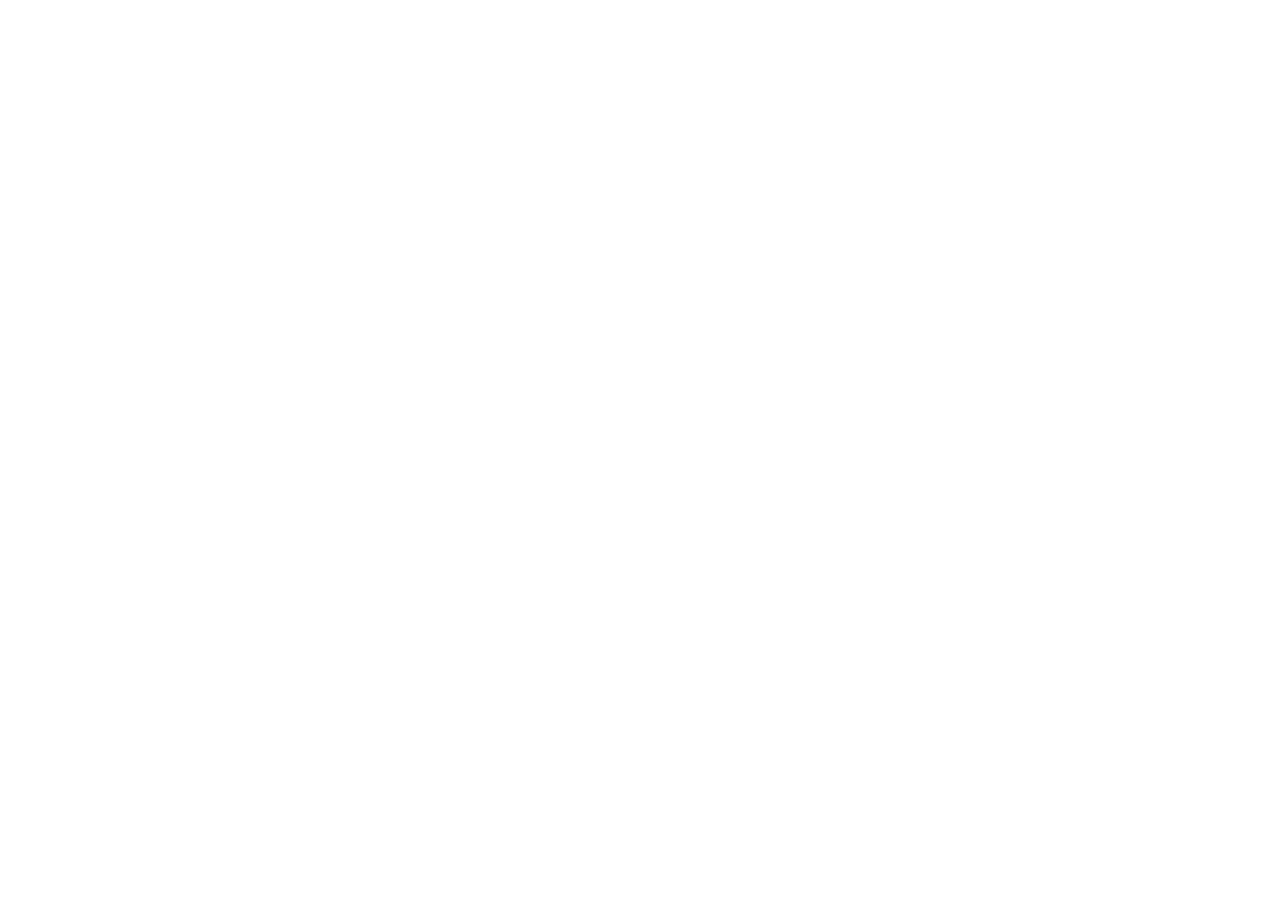
==== index.html @ 360a52f6 "js 跳转" ====
<!doctype html>
<html>
  <head>
    <script>
      location.href = "https://github.com/tomayday/MyBlog/issues?state=open";
    </script>
    <meta charset="utf-8">
    <meta http-equiv="X-UA-Compatible" content="chrome=1">
    <title>Myblog by tomayday</title>
    <link rel="stylesheet" href="stylesheets/styles.css">
    <link rel="stylesheet" href="stylesheets/pygment_trac.css">
    <script src="https://ajax.googleapis.com/ajax/libs/jquery/1.7.1/jquery.min.js"></script>
    <script src="javascripts/main.js"></script>
    <!--[if lt IE 9]>
      <script src="//html5shiv.googlecode.com/svn/trunk/html5.js"></script>
    <![endif]-->
    <meta name="viewport" content="width=device-width, initial-scale=1, user-scalable=no">

  </head>
  <body>

      <header>
        <h1>Myblog</h1>
        <p>我的博客。</p>
      </header>

      <div id="banner">
        <span id="logo"></span>

        <a href="https://github.com/tomayday/MyBlog" class="button fork"><strong>View On GitHub</strong></a>
        <div class="downloads">
          <span>Downloads:</span>
          <ul>
            <li><a href="https://github.com/tomayday/MyBlog/zipball/master" class="button">ZIP</a></li>
            <li><a href="https://github.com/tomayday/MyBlog/tarball/master" class="button">TAR</a></li>
          </ul>
        </div>
      </div><!-- end banner -->

    <div class="wrapper">
      <nav>
        <ul></ul>
      </nav>
      <section>
        <h2>
<a name="hello-everyone-this-is-my-blog-and-my-name-is-balababal" class="anchor" href="#hello-everyone-this-is-my-blog-and-my-name-is-balababal"><span class="octicon octicon-link"></span></a>Hello, everyone, this is my blog, and my name is balababal~~~</h2>

<h1></h1>

<p>作者：小果
文章列表：<a href="https://github.com/tomayday/MyBlog/issues?state=open">issue</a></p>
      </section>
      <footer>
        <p>Project maintained by <a href="https://github.com/tomayday">tomayday</a></p>
        <p><small>Hosted on GitHub Pages &mdash; Theme by <a href="https://twitter.com/michigangraham">mattgraham</a></small></p>
      </footer>
    </div>
    <!--[if !IE]><script>fixScale(document);</script><![endif]-->
              <script type="text/javascript">
            var gaJsHost = (("https:" == document.location.protocol) ? "https://ssl." : "http://www.");
            document.write(unescape("%3Cscript src='" + gaJsHost + "google-analytics.com/ga.js' type='text/javascript'%3E%3C/script%3E"));
          </script>
          <script type="text/javascript">
            try {
              var pageTracker = _gat._getTracker("UA-44627934-1");
            pageTracker._trackPageview();
            } catch(err) {}
          </script>

  </body>
</html>
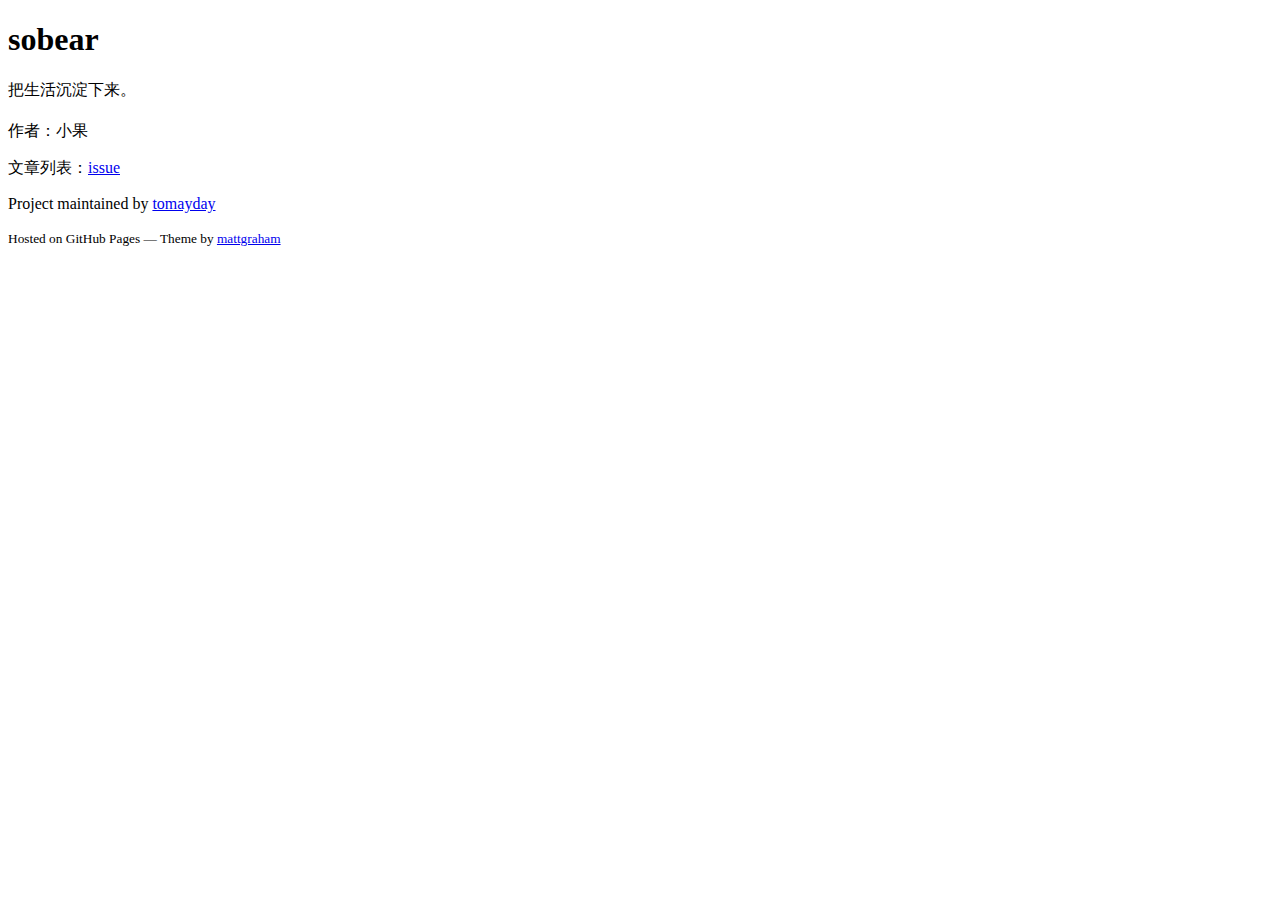
==== commit 9541c431: "modify title" ====
--- a/index.html
+++ b/index.html
@@ -1,71 +1,48 @@
 <!doctype html>
 <html>
   <head>
-    <script>
-      location.href = "https://github.com/tomayday/MyBlog/issues?state=open";
-    </script>
     <meta charset="utf-8">
-    <meta http-equiv="X-UA-Compatible" content="chrome=1">
-    <title>Myblog by tomayday</title>
+    <title>sobear-沉淀生活</title>
     <link rel="stylesheet" href="stylesheets/styles.css">
-    <link rel="stylesheet" href="stylesheets/pygment_trac.css">
     <script src="https://ajax.googleapis.com/ajax/libs/jquery/1.7.1/jquery.min.js"></script>
     <script src="javascripts/main.js"></script>
     <!--[if lt IE 9]>
       <script src="//html5shiv.googlecode.com/svn/trunk/html5.js"></script>
     <![endif]-->
-    <meta name="viewport" content="width=device-width, initial-scale=1, user-scalable=no">
-
   </head>
   <body>
-
-      <header>
-        <h1>Myblog</h1>
-        <p>我的博客。</p>
-      </header>
-
-      <div id="banner">
-        <span id="logo"></span>
-
-        <a href="https://github.com/tomayday/MyBlog" class="button fork"><strong>View On GitHub</strong></a>
-        <div class="downloads">
-          <span>Downloads:</span>
-          <ul>
-            <li><a href="https://github.com/tomayday/MyBlog/zipball/master" class="button">ZIP</a></li>
-            <li><a href="https://github.com/tomayday/MyBlog/tarball/master" class="button">TAR</a></li>
-          </ul>
-        </div>
-      </div><!-- end banner -->
+    <header>
+      <h1>sobear</h1>
+      <p>把生活沉淀下来。</p>
+    </header>
 
     <div class="wrapper">
       <nav>
         <ul></ul>
       </nav>
       <section>
-        <h2>
-<a name="hello-everyone-this-is-my-blog-and-my-name-is-balababal" class="anchor" href="#hello-everyone-this-is-my-blog-and-my-name-is-balababal"><span class="octicon octicon-link"></span></a>Hello, everyone, this is my blog, and my name is balababal~~~</h2>
-
-<h1></h1>
-
-<p>作者：小果
-文章列表：<a href="https://github.com/tomayday/MyBlog/issues?state=open">issue</a></p>
+        <h2></h2>
+        <p>作者：小果</p>
+        <p>文章列表：<a href="https://github.com/tomayday/MyBlog/issues?state=open">issue</a></p>
       </section>
       <footer>
         <p>Project maintained by <a href="https://github.com/tomayday">tomayday</a></p>
-        <p><small>Hosted on GitHub Pages &mdash; Theme by <a href="https://twitter.com/michigangraham">mattgraham</a></small></p>
+        <p>
+          <small>Hosted on GitHub Pages &mdash; Theme by <a href="https://twitter.com/michigangraham">mattgraham</a></small>
+        </p>
       </footer>
     </div>
+
     <!--[if !IE]><script>fixScale(document);</script><![endif]-->
-              <script type="text/javascript">
-            var gaJsHost = (("https:" == document.location.protocol) ? "https://ssl." : "http://www.");
-            document.write(unescape("%3Cscript src='" + gaJsHost + "google-analytics.com/ga.js' type='text/javascript'%3E%3C/script%3E"));
-          </script>
-          <script type="text/javascript">
-            try {
-              var pageTracker = _gat._getTracker("UA-44627934-1");
-            pageTracker._trackPageview();
-            } catch(err) {}
-          </script>
-
+    <script type="text/javascript">
+      var gaJsHost = (("https:" == document.location.protocol) ? "https://ssl." : "http://www.");
+      document.write(unescape("%3Cscript src='" + gaJsHost + "google-analytics.com/ga.js' type='text/javascript'%3E%3C/script%3E"));
+    </script>
+    <script type="text/javascript">
+      try {
+        var pageTracker = _gat._getTracker("UA-44627934-1");
+        pageTracker._trackPageview();
+      } catch(err) {}
+    </script>
   </body>
 </html>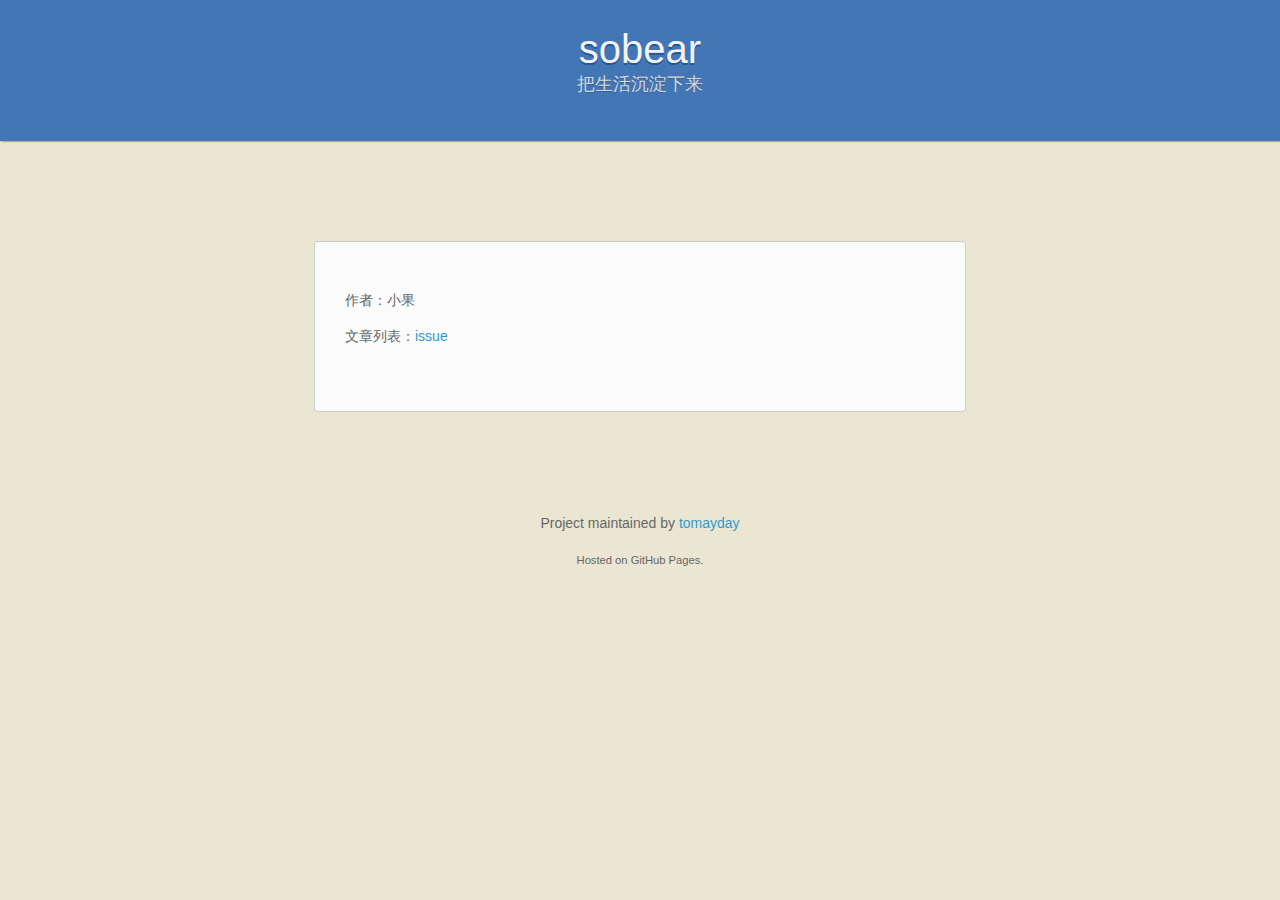
==== commit 92636f7b: "修改样式" ====
--- a/index.html
+++ b/index.html
@@ -4,45 +4,40 @@
     <meta charset="utf-8">
     <title>sobear-沉淀生活</title>
     <link rel="stylesheet" href="stylesheets/styles.css">
-    <script src="https://ajax.googleapis.com/ajax/libs/jquery/1.7.1/jquery.min.js"></script>
+    <script src="http://cdn.staticfile.org/jquery/2.0.3/jquery.min.js"></script>
     <script src="javascripts/main.js"></script>
     <!--[if lt IE 9]>
-      <script src="//html5shiv.googlecode.com/svn/trunk/html5.js"></script>
+      <script src="http://cdn.staticfile.org/html5shiv/r29/html5.min.js"></script>
     <![endif]-->
   </head>
   <body>
-    <header>
+    <header class="header">
       <h1>sobear</h1>
-      <p>把生活沉淀下来。</p>
+      <p>把生活沉淀下来</p>
     </header>
 
-    <div class="wrapper">
-      <nav>
-        <ul></ul>
-      </nav>
-      <section>
+    <div class="content">
+      <section class="content-main">
         <h2></h2>
         <p>作者：小果</p>
         <p>文章列表：<a href="https://github.com/tomayday/MyBlog/issues?state=open">issue</a></p>
       </section>
-      <footer>
-        <p>Project maintained by <a href="https://github.com/tomayday">tomayday</a></p>
-        <p>
-          <small>Hosted on GitHub Pages &mdash; Theme by <a href="https://twitter.com/michigangraham">mattgraham</a></small>
-        </p>
-      </footer>
     </div>
 
-    <!--[if !IE]><script>fixScale(document);</script><![endif]-->
-    <script type="text/javascript">
-      var gaJsHost = (("https:" == document.location.protocol) ? "https://ssl." : "http://www.");
-      document.write(unescape("%3Cscript src='" + gaJsHost + "google-analytics.com/ga.js' type='text/javascript'%3E%3C/script%3E"));
-    </script>
-    <script type="text/javascript">
-      try {
-        var pageTracker = _gat._getTracker("UA-44627934-1");
-        pageTracker._trackPageview();
-      } catch(err) {}
+    <footer class="footer">
+      <p>Project maintained by <a href="https://github.com/tomayday">tomayday</a></p>
+      <p><small>Hosted on GitHub Pages.</small></p>
+    </footer>
+
+    <script>
+      (function(i,s,o,g,r,a,m){i['GoogleAnalyticsObject']=r;i[r]=i[r]||function(){
+        (i[r].q=i[r].q||[]).push(arguments)},i[r].l=1*new Date();a=s.createElement(o),
+        m=s.getElementsByTagName(o)[0];a.async=1;a.src=g;m.parentNode.insertBefore(a,m)
+      })(window,document,'script','//www.google-analytics.com/analytics.js','ga');
+
+      ga('create', 'UA-44627934-1', 'sobear.me');
+      ga('send', 'pageview');
+
     </script>
   </body>
 </html>--- a/stylesheets/styles.css
+++ b/stylesheets/styles.css
@@ -0,0 +1,476 @@
+/*! normalize.css v2.1.3 | MIT License | git.io/normalize */
+
+/* ==========================================================================
+   HTML5 display definitions
+   ========================================================================== */
+
+/**
+ * Correct `block` display not defined in IE 8/9.
+ */
+
+article,
+aside,
+details,
+figcaption,
+figure,
+footer,
+header,
+hgroup,
+main,
+nav,
+section,
+summary {
+    display: block;
+}
+
+/**
+ * Correct `inline-block` display not defined in IE 8/9.
+ */
+
+audio,
+canvas,
+video {
+    display: inline-block;
+}
+
+/**
+ * Prevent modern browsers from displaying `audio` without controls.
+ * Remove excess height in iOS 5 devices.
+ */
+
+audio:not([controls]) {
+    display: none;
+    height: 0;
+}
+
+/**
+ * Address `[hidden]` styling not present in IE 8/9.
+ * Hide the `template` element in IE, Safari, and Firefox < 22.
+ */
+
+[hidden],
+template {
+    display: none;
+}
+
+/* ==========================================================================
+   Base
+   ========================================================================== */
+
+/**
+ * 1. Set default font family to sans-serif.
+ * 2. Prevent iOS text size adjust after orientation change, without disabling
+ *    user zoom.
+ */
+
+html {
+    font-family: sans-serif; /* 1 */
+    -ms-text-size-adjust: 100%; /* 2 */
+    -webkit-text-size-adjust: 100%; /* 2 */
+}
+
+/**
+ * Remove default margin.
+ */
+
+body {
+    margin: 0;
+}
+
+/* ==========================================================================
+   Links
+   ========================================================================== */
+
+/**
+ * Remove the gray background color from active links in IE 10.
+ */
+
+a {
+    background: transparent;
+}
+
+/**
+ * Address `outline` inconsistency between Chrome and other browsers.
+ */
+
+a:focus {
+    outline: thin dotted;
+}
+
+/**
+ * Improve readability when focused and also mouse hovered in all browsers.
+ */
+
+a:active,
+a:hover {
+    outline: 0;
+}
+
+/* ==========================================================================
+   Typography
+   ========================================================================== */
+
+/**
+ * Address variable `h1` font-size and margin within `section` and `article`
+ * contexts in Firefox 4+, Safari 5, and Chrome.
+ */
+
+h1 {
+    font-size: 2em;
+    margin: 0.67em 0;
+}
+
+/**
+ * Address styling not present in IE 8/9, Safari 5, and Chrome.
+ */
+
+abbr[title] {
+    border-bottom: 1px dotted;
+}
+
+/**
+ * Address style set to `bolder` in Firefox 4+, Safari 5, and Chrome.
+ */
+
+b,
+strong {
+    font-weight: bold;
+}
+
+/**
+ * Address styling not present in Safari 5 and Chrome.
+ */
+
+dfn {
+    font-style: italic;
+}
+
+/**
+ * Address differences between Firefox and other browsers.
+ */
+
+hr {
+    -moz-box-sizing: content-box;
+    box-sizing: content-box;
+    height: 0;
+}
+
+/**
+ * Address styling not present in IE 8/9.
+ */
+
+mark {
+    background: #ff0;
+    color: #000;
+}
+
+/**
+ * Correct font family set oddly in Safari 5 and Chrome.
+ */
+
+code,
+kbd,
+pre,
+samp {
+    font-family: monospace, serif;
+    font-size: 1em;
+}
+
+/**
+ * Improve readability of pre-formatted text in all browsers.
+ */
+
+pre {
+    white-space: pre-wrap;
+}
+
+/**
+ * Set consistent quote types.
+ */
+
+q {
+    quotes: "\201C" "\201D" "\2018" "\2019";
+}
+
+/**
+ * Address inconsistent and variable font size in all browsers.
+ */
+
+small {
+    font-size: 80%;
+}
+
+/**
+ * Prevent `sub` and `sup` affecting `line-height` in all browsers.
+ */
+
+sub,
+sup {
+    font-size: 75%;
+    line-height: 0;
+    position: relative;
+    vertical-align: baseline;
+}
+
+sup {
+    top: -0.5em;
+}
+
+sub {
+    bottom: -0.25em;
+}
+
+/* ==========================================================================
+   Embedded content
+   ========================================================================== */
+
+/**
+ * Remove border when inside `a` element in IE 8/9.
+ */
+
+img {
+    border: 0;
+}
+
+/**
+ * Correct overflow displayed oddly in IE 9.
+ */
+
+svg:not(:root) {
+    overflow: hidden;
+}
+
+/* ==========================================================================
+   Figures
+   ========================================================================== */
+
+/**
+ * Address margin not present in IE 8/9 and Safari 5.
+ */
+
+figure {
+    margin: 0;
+}
+
+/* ==========================================================================
+   Forms
+   ========================================================================== */
+
+/**
+ * Define consistent border, margin, and padding.
+ */
+
+fieldset {
+    border: 1px solid #c0c0c0;
+    margin: 0 2px;
+    padding: 0.35em 0.625em 0.75em;
+}
+
+/**
+ * 1. Correct `color` not being inherited in IE 8/9.
+ * 2. Remove padding so people aren't caught out if they zero out fieldsets.
+ */
+
+legend {
+    border: 0; /* 1 */
+    padding: 0; /* 2 */
+}
+
+/**
+ * 1. Correct font family not being inherited in all browsers.
+ * 2. Correct font size not being inherited in all browsers.
+ * 3. Address margins set differently in Firefox 4+, Safari 5, and Chrome.
+ */
+
+button,
+input,
+select,
+textarea {
+    font-family: inherit; /* 1 */
+    font-size: 100%; /* 2 */
+    margin: 0; /* 3 */
+}
+
+/**
+ * Address Firefox 4+ setting `line-height` on `input` using `!important` in
+ * the UA stylesheet.
+ */
+
+button,
+input {
+    line-height: normal;
+}
+
+/**
+ * Address inconsistent `text-transform` inheritance for `button` and `select`.
+ * All other form control elements do not inherit `text-transform` values.
+ * Correct `button` style inheritance in Chrome, Safari 5+, and IE 8+.
+ * Correct `select` style inheritance in Firefox 4+ and Opera.
+ */
+
+button,
+select {
+    text-transform: none;
+}
+
+/**
+ * 1. Avoid the WebKit bug in Android 4.0.* where (2) destroys native `audio`
+ *    and `video` controls.
+ * 2. Correct inability to style clickable `input` types in iOS.
+ * 3. Improve usability and consistency of cursor style between image-type
+ *    `input` and others.
+ */
+
+button,
+html input[type="button"], /* 1 */
+input[type="reset"],
+input[type="submit"] {
+    -webkit-appearance: button; /* 2 */
+    cursor: pointer; /* 3 */
+}
+
+/**
+ * Re-set default cursor for disabled elements.
+ */
+
+button[disabled],
+html input[disabled] {
+    cursor: default;
+}
+
+/**
+ * 1. Address box sizing set to `content-box` in IE 8/9/10.
+ * 2. Remove excess padding in IE 8/9/10.
+ */
+
+input[type="checkbox"],
+input[type="radio"] {
+    box-sizing: border-box; /* 1 */
+    padding: 0; /* 2 */
+}
+
+/**
+ * 1. Address `appearance` set to `searchfield` in Safari 5 and Chrome.
+ * 2. Address `box-sizing` set to `border-box` in Safari 5 and Chrome
+ *    (include `-moz` to future-proof).
+ */
+
+input[type="search"] {
+    -webkit-appearance: textfield; /* 1 */
+    -moz-box-sizing: content-box;
+    -webkit-box-sizing: content-box; /* 2 */
+    box-sizing: content-box;
+}
+
+/**
+ * Remove inner padding and search cancel button in Safari 5 and Chrome
+ * on OS X.
+ */
+
+input[type="search"]::-webkit-search-cancel-button,
+input[type="search"]::-webkit-search-decoration {
+    -webkit-appearance: none;
+}
+
+/**
+ * Remove inner padding and border in Firefox 4+.
+ */
+
+button::-moz-focus-inner,
+input::-moz-focus-inner {
+    border: 0;
+    padding: 0;
+}
+
+/**
+ * 1. Remove default vertical scrollbar in IE 8/9.
+ * 2. Improve readability and alignment in all browsers.
+ */
+
+textarea {
+    overflow: auto; /* 1 */
+    vertical-align: top; /* 2 */
+}
+
+/* ==========================================================================
+   Tables
+   ========================================================================== */
+
+/**
+ * Remove most spacing between table cells.
+ */
+
+table {
+    border-collapse: collapse;
+    border-spacing: 0;
+}
+
+/*normalize end*/
+body {
+  font: 14px/22px "Helvetica Neue", Helvetica, Arial, sans-serif;
+  color: #666;
+  font-weight: 300;
+  margin: 0px;
+  padding: 0px 0 20px 0px;
+  background: url(../images/body-background.png) #eae6d1;
+}
+
+a {
+  text-decoration: none;
+  color: #3399cc;
+  font-weight: 400;
+}
+
+.header {
+  padding: 25px 20px 40px 20px;
+  margin: 0;
+  text-align: center;
+  background: url(../images/background.png) #4276b6;
+  -moz-box-shadow: 1px 0px 2px rgba(0, 0, 0, 0.75);
+  -webkit-box-shadow: 1px 0px 2px rgba(0, 0, 0, 0.75);
+  -o-box-shadow: 1px 0px 2px rgba(0, 0, 0, 0.75);
+  box-shadow: 1px 0px 2px rgba(0, 0, 0, 0.75);
+  -webkit-font-smoothing: antialiased;
+  min-height: 76px;
+  color: #fff;
+}
+
+.header h1 {
+  font: 40px/48px "Helvetica Neue", Helvetica, Arial, sans-serif;
+  color: #f3f3f3;
+  text-shadow: 0px 2px 0px #235796;
+  margin: 0px;
+}
+
+.header p {
+  color: #d8d8d8;
+  text-shadow: rgba(0, 0, 0, 0.2) 0 1px 0;
+  font-size: 18px;
+  margin: 0px;
+}
+
+.content {
+
+}
+.content-main {
+  width: 590px;
+  padding: 30px 30px 50px 30px;
+  margin: 100px auto;
+  position: relative;
+  background: #fbfbfb;
+  -moz-border-radius: 3px;
+  -webkit-border-radius: 3px;
+  -o-border-radius: 3px;
+  -ms-border-radius: 3px;
+  -khtml-border-radius: 3px;
+  border-radius: 3px;
+  border: 1px solid #cbcbcb;
+}
+
+
+.footer {
+  text-align: center;
+  margin: 20px auto;
+  width: 100%;
+}
+
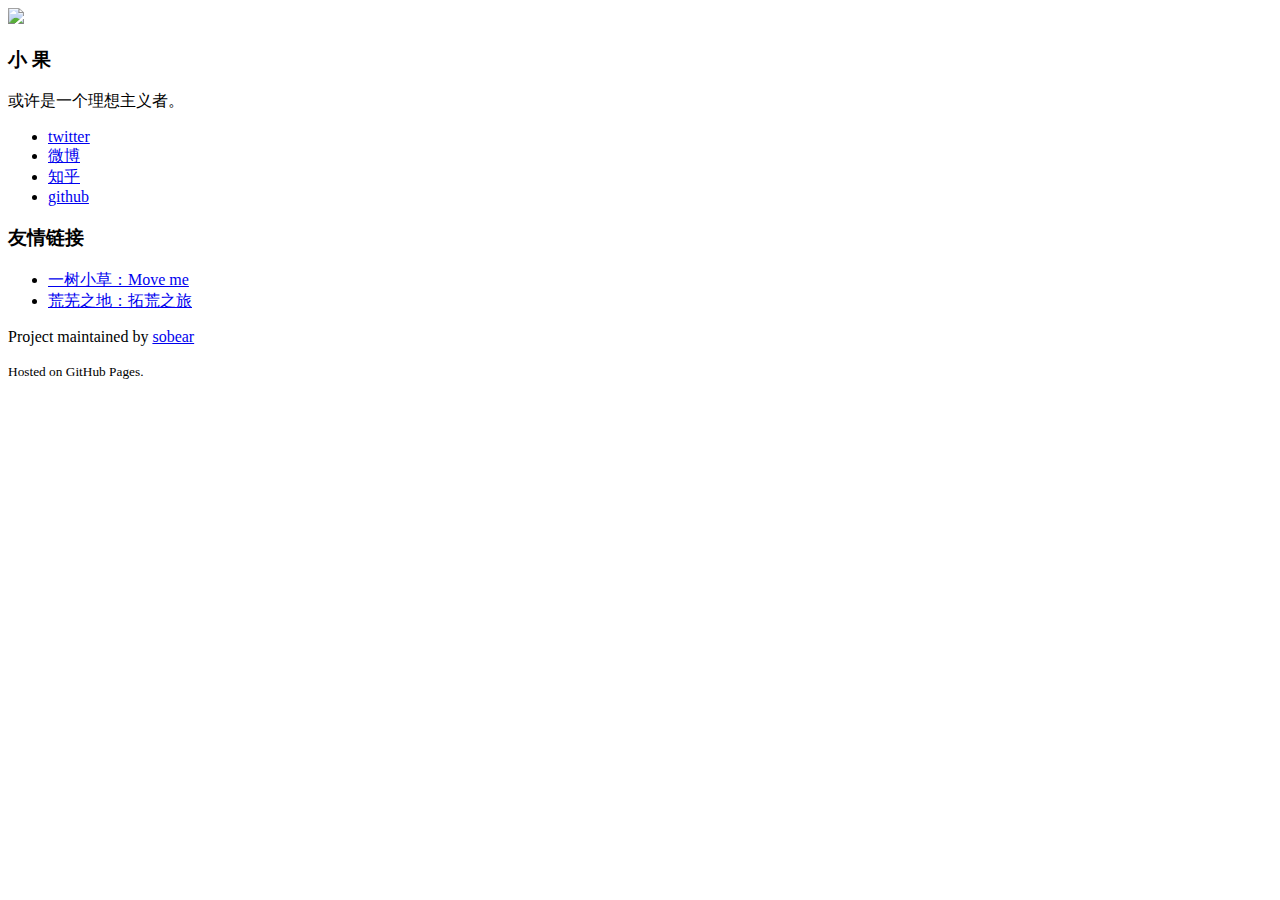
==== commit 33e3641a: "添加跟踪代码" ====
--- a/index.html
+++ b/index.html
@@ -2,33 +2,84 @@
 <html>
   <head>
     <meta charset="utf-8">
-    <title>sobear-沉淀生活</title>
-    <link rel="stylesheet" href="stylesheets/styles.css">
-    <script src="http://cdn.staticfile.org/jquery/2.0.3/jquery.min.js"></script>
-    <script src="javascripts/main.js"></script>
+    <meta http-equiv="X-UA-Compatible" content="IE=edge,chrome=1" />
+    <meta name ="viewport" content ="initial-scale=1, maximum-scale=3, minimum-scale=1, user-scalable=no">
+
+    <title>小果的个人主页</title>
+    <link rel="stylesheet" href="index.css">
     <!--[if lt IE 9]>
       <script src="http://cdn.staticfile.org/html5shiv/r29/html5.min.js"></script>
     <![endif]-->
+    <script type="text/javascript" src="http://cdn.staticfile.org/jquery/2.1.0/jquery.min.js"></script>
   </head>
   <body>
-    <header class="header">
-      <h1>sobear</h1>
-      <p>把生活沉淀下来</p>
-    </header>
 
     <div class="content">
-      <section class="content-main">
-        <h2></h2>
-        <p>作者：小果</p>
-        <p>文章列表：<a href="https://github.com/tomayday/MyBlog/issues?state=open">issue</a></p>
-      </section>
+
+      <!-- 个人信息 -->
+      <div class="info cf">
+        
+        <!-- 明信片 -->
+        <section class="postcard">
+          <a href="#" class="avatar-url">
+            <img class="avatar" src="http://blog-images.u.qiniudn.com/avatar.png">
+          </a>
+          <section class="words">
+            <h3 class="second-title">小 果</h3>
+            <p class="slogan">或许是一个理想主义者。</p>
+          </section>
+          <ul class="contact cf">
+            <li class="contact-item twitter">
+              <a href="https://twitter.com/_sobear" target="_blank">twitter</a>
+            </li>
+            <li class="contact-item weibo">
+              <a href="http://weibo.com/waytotomorrow/" target="_blank">微博</a>
+            </li>
+            <li class="contact-item zhihu">
+              <a href="http://www.zhihu.com/people/liu-xiong-47" target="_blank">知乎</a>
+            </li>
+            <li class="contact-item github">
+              <a href="https://github.com/imsobear" target="_blank">github</a>
+            </li>
+          </ul>
+        </section>
+
+        <!-- 友情链接 -->
+        <section class="friends">
+          <h3 class="second-title">友情链接</h3>
+          <ul class="friends-list">
+            <li class="friends-item">
+              <a href="http://spdf.me" target="_blank">一树小草：Move me</a>
+            </li>
+            <li class="friends-item">
+              <a href="http://darkkate.com/" target="_blank">荒芜之地：拓荒之旅</a>
+            </li>
+          </ul>
+        </section>
+      </div>
+
+      <!-- 文章列表 -->
+      <div class="articles">
+        <ul class="article-list">
+          
+        </ul>
+      </div>
     </div>
 
     <footer class="footer">
-      <p>Project maintained by <a href="https://github.com/tomayday">tomayday</a></p>
+      <p>Project maintained by <a href="https://github.com/imsobear" target="_blank">sobear</a></p>
       <p><small>Hosted on GitHub Pages.</small></p>
     </footer>
 
+    <script type="text/tpl" id="article-tpl">
+      <li class="article-item">
+        <a class="title" href={url} target="_blank">{title}</a>
+        <span class="time">{time}</span>
+        <span class="tags">{tags}</span>
+      </li>
+    </script>
+
+    <script src="index.js"></script>
     <script>
       (function(i,s,o,g,r,a,m){i['GoogleAnalyticsObject']=r;i[r]=i[r]||function(){
         (i[r].q=i[r].q||[]).push(arguments)},i[r].l=1*new Date();a=s.createElement(o),
@@ -37,7 +88,6 @@
 
       ga('create', 'UA-44627934-1', 'sobear.me');
       ga('send', 'pageview');
-
     </script>
   </body>
-</html>+</html>
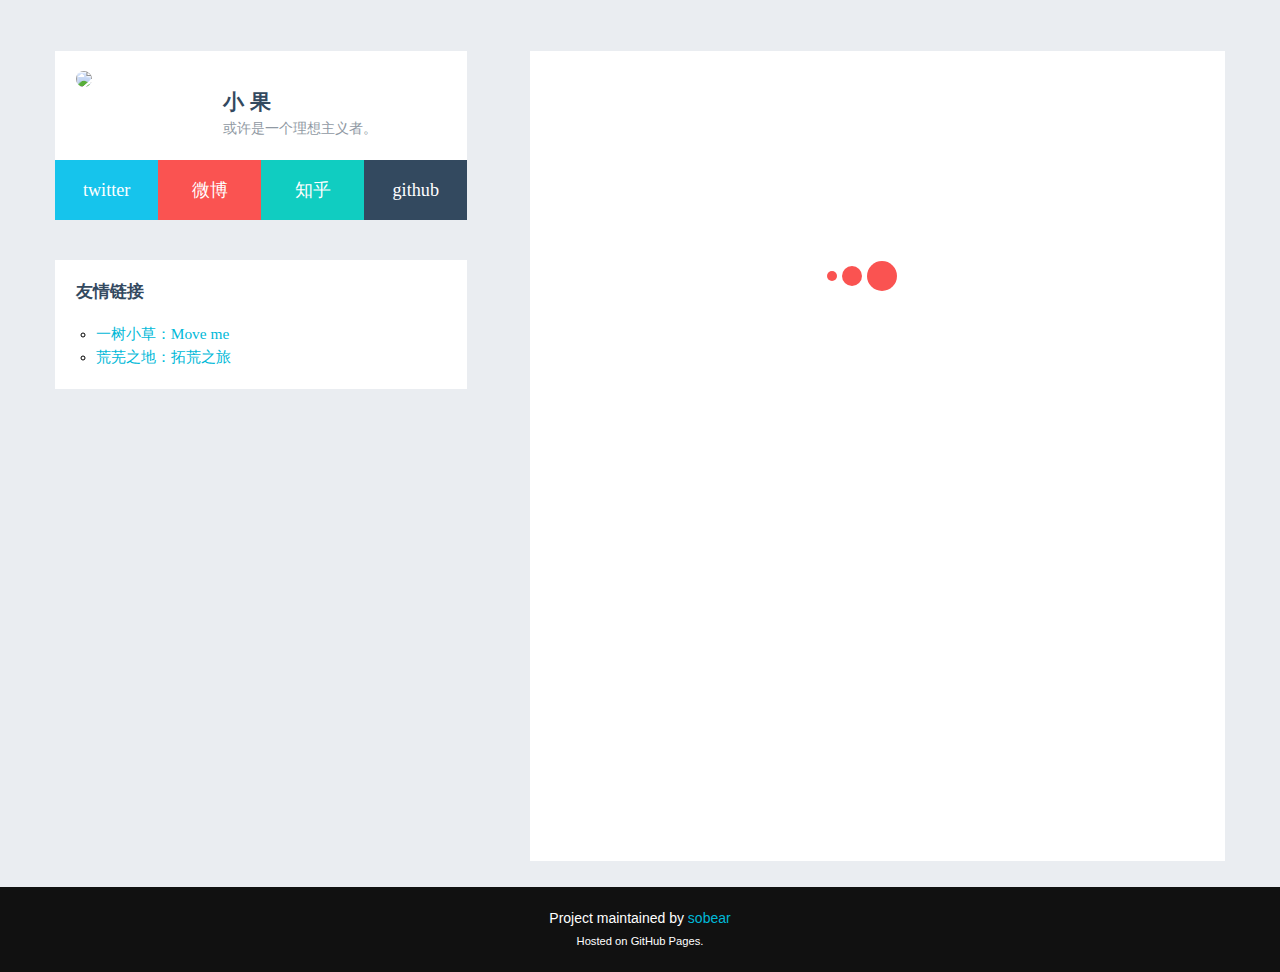
==== commit 48aa78a4: "add loading" ====
--- a/index.html
+++ b/index.html
@@ -60,6 +60,11 @@
 
       <!-- 文章列表 -->
       <div class="articles">
+        <div class="loading">
+          <span class="dot-1"></span>
+          <span class="dot-2"></span>
+          <span class="dot-3"></span>
+        </div>
         <ul class="article-list">
           
         </ul>
--- a/index.css
+++ b/index.css
@@ -0,0 +1,672 @@
+/*! normalize.css v2.1.3 | MIT License | git.io/normalize */
+
+/* ==========================================================================
+   HTML5 display definitions
+   ========================================================================== */
+
+/**
+ * Correct `block` display not defined in IE 8/9.
+ */
+
+article,
+aside,
+details,
+figcaption,
+figure,
+footer,
+header,
+hgroup,
+main,
+nav,
+section,
+summary {
+    display: block;
+}
+
+/**
+ * Correct `inline-block` display not defined in IE 8/9.
+ */
+
+audio,
+canvas,
+video {
+    display: inline-block;
+}
+
+/**
+ * Prevent modern browsers from displaying `audio` without controls.
+ * Remove excess height in iOS 5 devices.
+ */
+
+audio:not([controls]) {
+    display: none;
+    height: 0;
+}
+
+/**
+ * Address `[hidden]` styling not present in IE 8/9.
+ * Hide the `template` element in IE, Safari, and Firefox < 22.
+ */
+
+[hidden],
+template {
+    display: none;
+}
+
+/* ==========================================================================
+   Base
+   ========================================================================== */
+
+/**
+ * 1. Set default font family to sans-serif.
+ * 2. Prevent iOS text size adjust after orientation change, without disabling
+ *    user zoom.
+ */
+
+html {
+    font-family: sans-serif; /* 1 */
+    -ms-text-size-adjust: 100%; /* 2 */
+    -webkit-text-size-adjust: 100%; /* 2 */
+}
+
+/**
+ * Remove default margin.
+ */
+
+body {
+    margin: 0;
+}
+
+/* ==========================================================================
+   Links
+   ========================================================================== */
+
+/**
+ * Remove the gray background color from active links in IE 10.
+ */
+
+a {
+    background: transparent;
+}
+
+/**
+ * Address `outline` inconsistency between Chrome and other browsers.
+ */
+
+a:focus {
+    outline: thin dotted;
+}
+
+/**
+ * Improve readability when focused and also mouse hovered in all browsers.
+ */
+
+a:active,
+a:hover {
+    outline: 0;
+}
+
+/* ==========================================================================
+   Typography
+   ========================================================================== */
+
+/**
+ * Address variable `h1` font-size and margin within `section` and `article`
+ * contexts in Firefox 4+, Safari 5, and Chrome.
+ */
+
+h1 {
+    font-size: 2em;
+    margin: 0.67em 0;
+}
+
+/**
+ * Address styling not present in IE 8/9, Safari 5, and Chrome.
+ */
+
+abbr[title] {
+    border-bottom: 1px dotted;
+}
+
+/**
+ * Address style set to `bolder` in Firefox 4+, Safari 5, and Chrome.
+ */
+
+b,
+strong {
+    font-weight: bold;
+}
+
+/**
+ * Address styling not present in Safari 5 and Chrome.
+ */
+
+dfn {
+    font-style: italic;
+}
+
+/**
+ * Address differences between Firefox and other browsers.
+ */
+
+hr {
+    -moz-box-sizing: content-box;
+    box-sizing: content-box;
+    height: 0;
+}
+
+/**
+ * Address styling not present in IE 8/9.
+ */
+
+mark {
+    background: #ff0;
+    color: #000;
+}
+
+/**
+ * Correct font family set oddly in Safari 5 and Chrome.
+ */
+
+code,
+kbd,
+pre,
+samp {
+    font-family: monospace, serif;
+    font-size: 1em;
+}
+
+/**
+ * Improve readability of pre-formatted text in all browsers.
+ */
+
+pre {
+    white-space: pre-wrap;
+}
+
+/**
+ * Set consistent quote types.
+ */
+
+q {
+    quotes: "\201C" "\201D" "\2018" "\2019";
+}
+
+/**
+ * Address inconsistent and variable font size in all browsers.
+ */
+
+small {
+    font-size: 80%;
+}
+
+/**
+ * Prevent `sub` and `sup` affecting `line-height` in all browsers.
+ */
+
+sub,
+sup {
+    font-size: 75%;
+    line-height: 0;
+    position: relative;
+    vertical-align: baseline;
+}
+
+sup {
+    top: -0.5em;
+}
+
+sub {
+    bottom: -0.25em;
+}
+
+/* ==========================================================================
+   Embedded content
+   ========================================================================== */
+
+/**
+ * Remove border when inside `a` element in IE 8/9.
+ */
+
+img {
+    border: 0;
+}
+
+/**
+ * Correct overflow displayed oddly in IE 9.
+ */
+
+svg:not(:root) {
+    overflow: hidden;
+}
+
+/* ==========================================================================
+   Figures
+   ========================================================================== */
+
+/**
+ * Address margin not present in IE 8/9 and Safari 5.
+ */
+
+figure {
+    margin: 0;
+}
+
+/* ==========================================================================
+   Forms
+   ========================================================================== */
+
+/**
+ * Define consistent border, margin, and padding.
+ */
+
+fieldset {
+    border: 1px solid #c0c0c0;
+    margin: 0 2px;
+    padding: 0.35em 0.625em 0.75em;
+}
+
+/**
+ * 1. Correct `color` not being inherited in IE 8/9.
+ * 2. Remove padding so people aren't caught out if they zero out fieldsets.
+ */
+
+legend {
+    border: 0; /* 1 */
+    padding: 0; /* 2 */
+}
+
+/**
+ * 1. Correct font family not being inherited in all browsers.
+ * 2. Correct font size not being inherited in all browsers.
+ * 3. Address margins set differently in Firefox 4+, Safari 5, and Chrome.
+ */
+
+button,
+input,
+select,
+textarea {
+    font-family: inherit; /* 1 */
+    font-size: 100%; /* 2 */
+    margin: 0; /* 3 */
+}
+
+/**
+ * Address Firefox 4+ setting `line-height` on `input` using `!important` in
+ * the UA stylesheet.
+ */
+
+button,
+input {
+    line-height: normal;
+}
+
+/**
+ * Address inconsistent `text-transform` inheritance for `button` and `select`.
+ * All other form control elements do not inherit `text-transform` values.
+ * Correct `button` style inheritance in Chrome, Safari 5+, and IE 8+.
+ * Correct `select` style inheritance in Firefox 4+ and Opera.
+ */
+
+button,
+select {
+    text-transform: none;
+}
+
+/**
+ * 1. Avoid the WebKit bug in Android 4.0.* where (2) destroys native `audio`
+ *    and `video` controls.
+ * 2. Correct inability to style clickable `input` types in iOS.
+ * 3. Improve usability and consistency of cursor style between image-type
+ *    `input` and others.
+ */
+
+button,
+html input[type="button"], /* 1 */
+input[type="reset"],
+input[type="submit"] {
+    -webkit-appearance: button; /* 2 */
+    cursor: pointer; /* 3 */
+}
+
+/**
+ * Re-set default cursor for disabled elements.
+ */
+
+button[disabled],
+html input[disabled] {
+    cursor: default;
+}
+
+/**
+ * 1. Address box sizing set to `content-box` in IE 8/9/10.
+ * 2. Remove excess padding in IE 8/9/10.
+ */
+
+input[type="checkbox"],
+input[type="radio"] {
+    box-sizing: border-box; /* 1 */
+    padding: 0; /* 2 */
+}
+
+/**
+ * 1. Address `appearance` set to `searchfield` in Safari 5 and Chrome.
+ * 2. Address `box-sizing` set to `border-box` in Safari 5 and Chrome
+ *    (include `-moz` to future-proof).
+ */
+
+input[type="search"] {
+    -webkit-appearance: textfield; /* 1 */
+    -moz-box-sizing: content-box;
+    -webkit-box-sizing: content-box; /* 2 */
+    box-sizing: content-box;
+}
+
+/**
+ * Remove inner padding and search cancel button in Safari 5 and Chrome
+ * on OS X.
+ */
+
+input[type="search"]::-webkit-search-cancel-button,
+input[type="search"]::-webkit-search-decoration {
+    -webkit-appearance: none;
+}
+
+/**
+ * Remove inner padding and border in Firefox 4+.
+ */
+
+button::-moz-focus-inner,
+input::-moz-focus-inner {
+    border: 0;
+    padding: 0;
+}
+
+/**
+ * 1. Remove default vertical scrollbar in IE 8/9.
+ * 2. Improve readability and alignment in all browsers.
+ */
+
+textarea {
+    overflow: auto; /* 1 */
+    vertical-align: top; /* 2 */
+}
+
+/* ==========================================================================
+   Tables
+   ========================================================================== */
+
+/**
+ * Remove most spacing between table cells.
+ */
+
+table {
+    border-collapse: collapse;
+    border-spacing: 0;
+}
+
+/*normalize end*/
+
+
+body {
+  font: 14px/22px "Helvetica Neue", Helvetica, Arial, sans-serif;
+  background-color: #EAEDF1;
+  padding: 0;
+  margin: 0;
+  position: relative;
+}
+
+a {
+  color: #00B9D8;
+  transition: 0.3s color;
+  text-decoration: none;
+}
+a:hover {
+  color: #FA5351;
+}
+
+h1, h2, h3, p {
+  margin: 0;
+}
+
+ul, li {
+  list-style: none;
+  margin: 0;
+  padding: 0;
+}
+
+.cf:before, .cf:after {
+    content:"";
+    display:table;
+}
+.cf:after {
+    clear:both;
+}
+.cf {
+    zoom:1;
+}
+
+.second-title {
+  color: #33495F;
+  font-size: 1.2em;
+  font-weight: 700;
+}
+
+.content {
+  padding: 4%;
+  margin: 0 auto;
+  text-align: center;
+}
+.info, .articles {
+  display: inline-block;
+  vertical-align: top;
+}
+
+.info {
+  width: 35%;
+  margin-right: 5%;
+  font-family: '华文细黑', 'Microsoft Yahei';
+  text-align: left;
+}
+
+/* 明信片 */
+.postcard {
+  width: 100%;
+  background-color: #fff;
+  padding-top: 20px;
+  margin-bottom: 40px;
+}
+.avatar-url {
+  width: 30%;
+  margin: 0 5% 0 5%;
+  display: inline-block;
+}
+.postcard .avatar {
+  width: 100%;
+  border-radius: 50%;
+}
+.postcard .words {
+  width: 58%;
+  display: inline-block;
+  vertical-align: top;
+  margin-top: 20px;
+}
+.words h3 {
+  font-size: 1.5em;
+}
+.words .slogan {
+  margin-top: 5px;
+  color: #9099A3;
+}
+.contact {
+  margin-top: 20px;
+}
+.contact-item {
+  float: left;
+  width: 25%;
+  height: 60px;
+  text-align: center;
+}
+.twitter {
+  background-color: #16C4EC;
+}
+.weibo {
+  background-color: #FA5351;
+}
+.zhihu {
+  background-color: #10CDC1;
+}
+.github {
+  background-color: #33495F;
+}
+.contact-item a {
+  color: #fff;
+  line-height: 60px;
+  font-size: 1.3em;
+  display: block;
+}
+
+/* 友情链接 */
+.friends {
+  width: 90%;
+  background-color: #fff;
+  padding: 5%;
+  margin-bottom: 40px;
+}
+.friends-list {
+  margin: 20px 0 0 20px;
+}
+.friends-item {
+  list-style-type: circle;
+}
+.friends-item a {
+  font-size: 1.1em;
+  color: #00B9D8;
+  transition: 0.3s color;
+}
+.friends-item a:hover {
+  color: #FA5351;
+}
+
+.articles {
+  width: 56%;
+  min-height: 800px;
+  padding: 10px 1.5% 0 1.5%;
+  margin-bottom: 60px;
+  background-color: #fff;
+  text-align: left;
+  /*position: relative;*/
+}
+
+.loading {
+  width: 100px;
+  height: 40px;
+  margin: 200px auto;
+  position: relative;
+}
+.loading span {
+  background-color: #FA5351;
+  border-radius: 50%;
+  margin-right: 5px;
+  float: left;
+  -webkit-animation: scale 1.4s ease-in-out infinite;
+  -webkit-animation-fill-mode: both;
+}
+.loading .dot-1 {
+  width: 10px;
+  height: 10px;
+  margin-top: 10px;
+  -webkit-animation-delay: -0.32s;
+}
+.loading .dot-2 {
+  width: 20px;
+  height: 20px;
+  margin-top: 5px;
+  -webkit-animation-delay: -0.16s;
+}
+.loading .dot-3 {
+  width: 30px;
+  height: 30px;
+  -webkit-animation-delay: 0;
+}
+
+@-webkit-keyframes scale {
+  0%, 80%, 100% { -webkit-transform: scale(0.0) }
+  40% { -webkit-transform: scale(1.0) }
+}
+
+.article-list {
+  display: none;
+}
+
+.article-item {
+  margin-bottom: 10px;
+  padding: 10px;
+  border-bottom: 1px solid #9AA4B0;
+}
+.article-item:last-child {
+  border: none;
+}
+.article-item .time {
+  margin: 0 1%;
+}
+.article-item span {
+  font-family: 'Microsoft YaHei';
+  font-size: 0.9em;
+  color: #999;
+  vertical-align: bottom;
+}
+
+.footer {
+  background-color: #111;
+  color: #fff;
+  width: 100%;
+  position: absolute;
+  bottom: 0px;
+  text-align: center;
+  padding: 20px 0;
+}
+
+/*ipad*/
+@media screen and (max-width:800px){
+  .info {
+    width: 100%;
+  }
+  .postcard, .friends {
+    float: left;
+  }
+  .postcard {
+    width: 57%;
+    margin-right: 3%;
+  }
+  .friends {
+    width: 36%;
+    padding: 20px 2%;
+  }
+  .articles {
+    width: 97%;
+  }
+  .footer {
+    bottom: -20px;
+  }
+}
+
+/* mobie */
+@media screen and (max-width:600px){
+  .info {
+    width: 100%;
+  }
+  .postcard {
+    width: 100%;
+  }
+  .friends {
+    width: 94%;
+    padding: 20px 3%;
+  }
+  .articles {
+    width: 97%;
+  }
+  .footer {
+    bottom: -30px;
+  }
+}